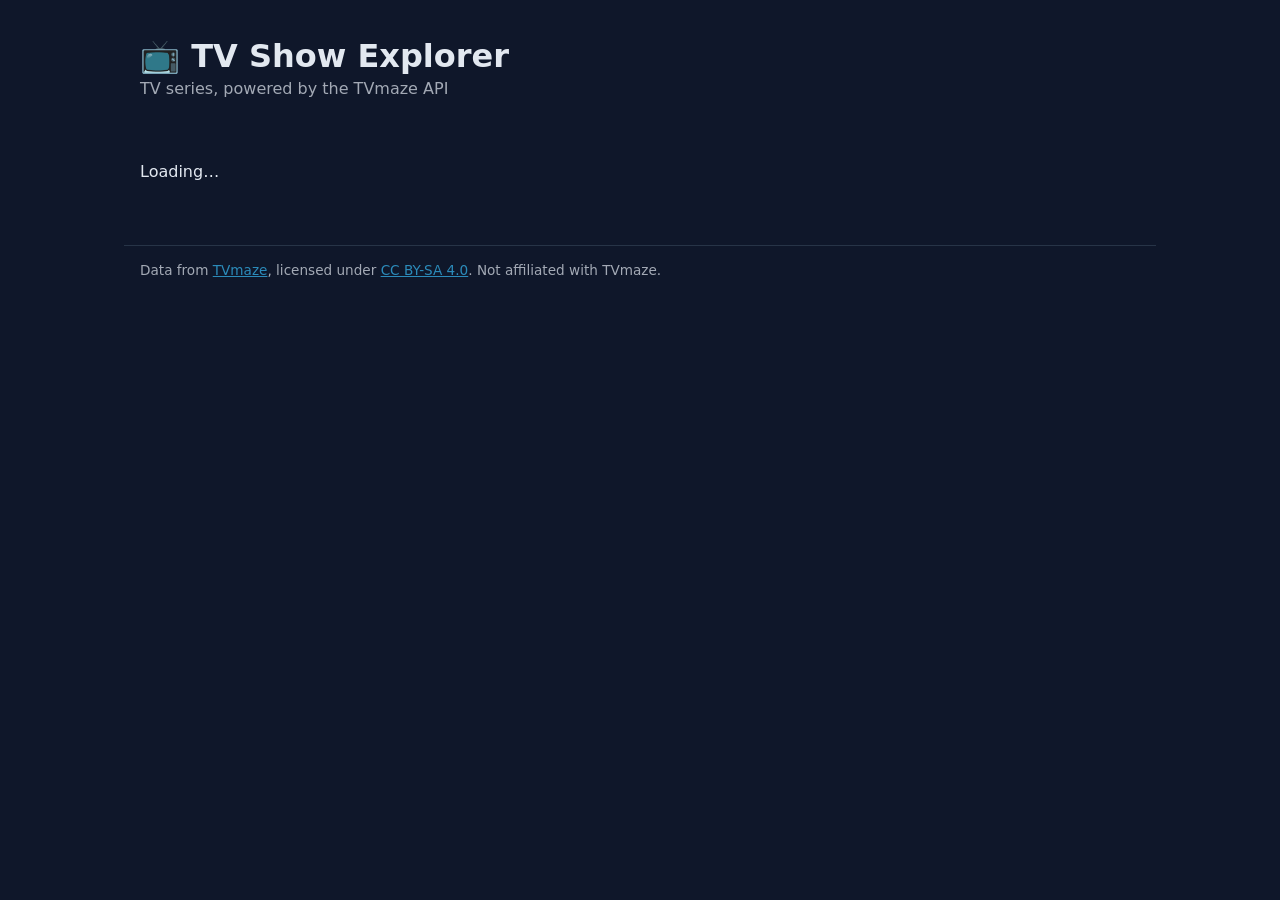
==== tvmaze/index.html @ bf2705dd "TVmaze: page structure for US TV Guide with TVmaze attribution" ====
<!DOCTYPE html>
<html lang="en">
<head>
  <meta charset="UTF-8">
  <meta name="viewport" content="width=device-width, initial-scale=1">
  <title>TV Show Explorer</title>
  <link rel="stylesheet" href="style.css">
</head>
<body>
  <header>
    <h1>📺 TV Show Explorer</h1>
    <p class="tagline">TV series, powered by the TVmaze API</p>
  </header>

  <main>
    <section id="show-details">
      <p>Loading…</p>
    </section>
  </main>

  <footer>
    Data from <a href="https://www.tvmaze.com" target="_blank" rel="noopener">TVmaze</a>,
    licensed under <a href="https://creativecommons.org/licenses/by-sa/4.0/" target="_blank" rel="noopener">CC BY-SA 4.0</a>.
    Not affiliated with TVmaze.
  </footer>

  <script src="script.js"></script>
</body>
</html>
---- tvmaze/style.css ----
body {
  margin: 0;
  font-family: system-ui, sans-serif;
  background: #0f172a;
  color: #e2e8f0;
}

header, main, footer {
  max-width: 1000px;
  margin: 0 auto;
  padding: 1rem;
}

header h1 {
  margin-bottom: 0.25rem;
}

.tagline {
  margin-top: 0;
  opacity: 0.7;
}

a {
  color: #38bdf8;
}

footer {
  font-size: 0.85rem;
  opacity: 0.7;
  border-top: 1px solid #334155;
  margin-top: 2rem;
}
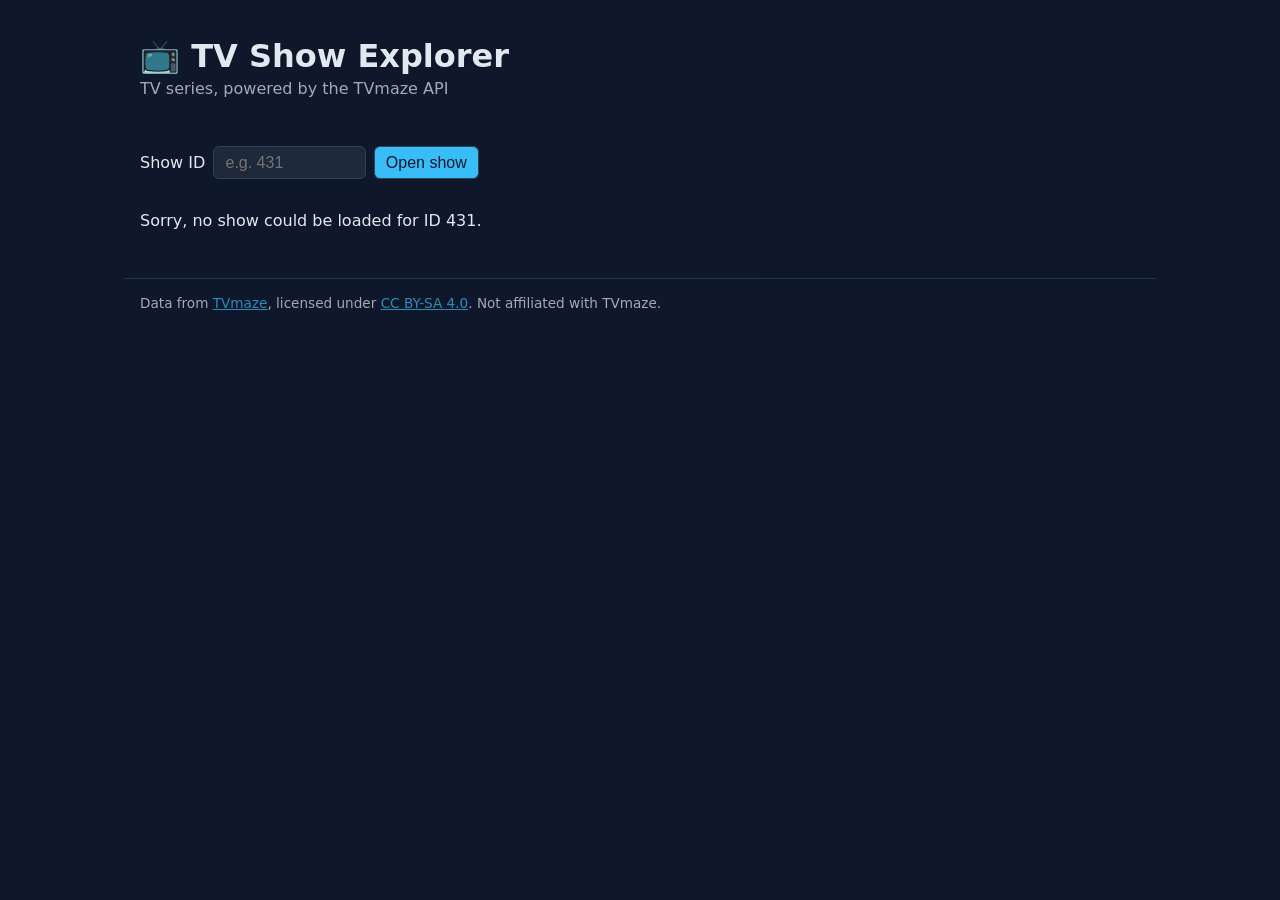
==== commit c8e79e88: "TVmaze: details page, show ID input and ID in the URL" ====
--- a/tvmaze/index.html
+++ b/tvmaze/index.html
@@ -13,6 +13,13 @@
   </header>
 
   <main>
+    <form id="id-form">
+      <label for="id-input">Show ID</label>
+      <input id="id-input" type="text" inputmode="numeric" placeholder="e.g. 431" autocomplete="off">
+      <button type="submit">Open show</button>
+      <p id="form-message"></p>
+    </form>
+
     <section id="show-details">
       <p>Loading…</p>
     </section>
--- a/tvmaze/style.css
+++ b/tvmaze/style.css
@@ -30,3 +30,61 @@
   border-top: 1px solid #334155;
   margin-top: 2rem;
 }
+
+/* ID form */
+#id-form {
+  display: flex;
+  flex-wrap: wrap;
+  align-items: center;
+  gap: 0.5rem;
+  margin-bottom: 1.5rem;
+}
+
+#id-form input,
+#id-form button {
+  font-size: 1rem;
+  padding: 0.4rem 0.7rem;
+  border-radius: 6px;
+  border: 1px solid #334155;
+}
+
+#id-form input {
+  background: #1e293b;
+  color: #e2e8f0;
+  width: 8rem;
+}
+
+#id-form button {
+  background: #38bdf8;
+  color: #0f172a;
+  cursor: pointer;
+}
+
+#form-message {
+  width: 100%;
+  margin: 0;
+  color: #f87171;
+}
+
+/* Details layout: poster left, information right */
+.show-layout {
+  display: grid;
+  grid-template-columns: 210px 1fr;
+  gap: 1.5rem;
+}
+
+.show-layout img {
+  width: 100%;
+  border-radius: 8px;
+}
+
+.show-meta {
+  opacity: 0.8;
+}
+
+/* On narrow screens, stack poster and text */
+@media (max-width: 600px) {
+  .show-layout {
+    grid-template-columns: 1fr;
+  }
+}
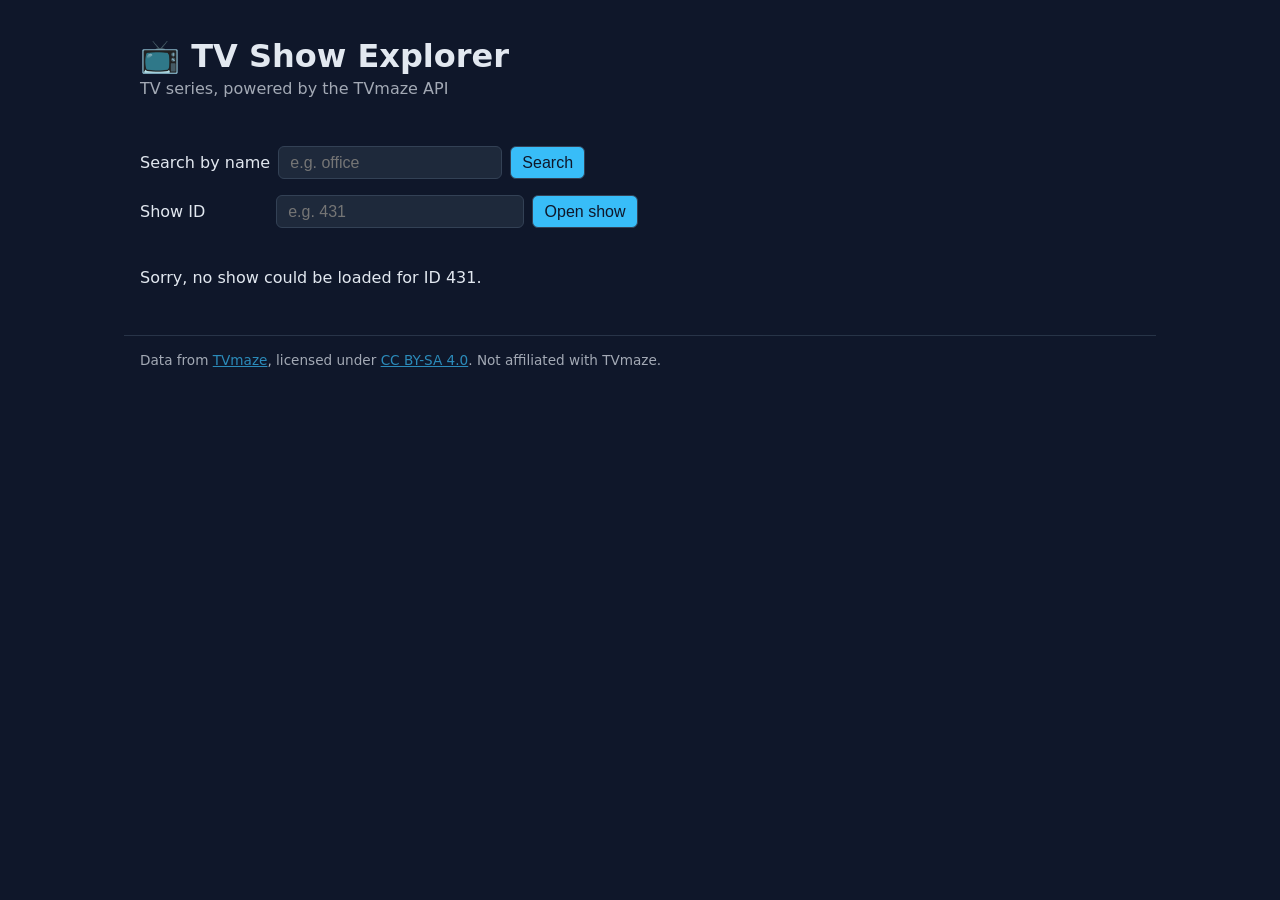
==== commit f8baeb19: "TVmaze: search shows by name with clickable poster cards" ====
--- a/tvmaze/index.html
+++ b/tvmaze/index.html
@@ -13,12 +13,20 @@
   </header>
 
   <main>
-    <form id="id-form">
+    <form id="search-form" class="inline-form">
+      <label for="search-input">Search by name</label>
+      <input id="search-input" type="search" placeholder="e.g. office" autocomplete="off">
+      <button type="submit">Search</button>
+    </form>
+
+    <form id="id-form" class="inline-form">
       <label for="id-input">Show ID</label>
       <input id="id-input" type="text" inputmode="numeric" placeholder="e.g. 431" autocomplete="off">
       <button type="submit">Open show</button>
       <p id="form-message"></p>
     </form>
+
+    <section id="search-results"></section>
 
     <section id="show-details">
       <p>Loading…</p>
--- a/tvmaze/style.css
+++ b/tvmaze/style.css
@@ -31,30 +31,34 @@
   margin-top: 2rem;
 }
 
-/* ID form */
-#id-form {
+/* Forms (search and ID) */
+.inline-form {
   display: flex;
   flex-wrap: wrap;
   align-items: center;
   gap: 0.5rem;
-  margin-bottom: 1.5rem;
+  margin-bottom: 1rem;
 }
 
-#id-form input,
-#id-form button {
+.inline-form label {
+  min-width: 8rem;
+}
+
+.inline-form input,
+.inline-form button {
   font-size: 1rem;
   padding: 0.4rem 0.7rem;
   border-radius: 6px;
   border: 1px solid #334155;
 }
 
-#id-form input {
+.inline-form input {
   background: #1e293b;
   color: #e2e8f0;
-  width: 8rem;
+  width: 14rem;
 }
 
-#id-form button {
+.inline-form button {
   background: #38bdf8;
   color: #0f172a;
   cursor: pointer;
@@ -64,6 +68,54 @@
   width: 100%;
   margin: 0;
   color: #f87171;
+}
+
+/* Search results: a grid of poster cards */
+#search-results {
+  margin: 1.5rem 0 2rem;
+}
+
+.card-grid {
+  display: grid;
+  grid-template-columns: repeat(auto-fill, minmax(150px, 1fr));
+  gap: 1rem;
+}
+
+.show-card {
+  display: flex;
+  flex-direction: column;
+  gap: 0.3rem;
+  padding: 0.5rem;
+  border-radius: 8px;
+  background: #1e293b;
+  color: inherit;
+  text-decoration: none;
+}
+
+.show-card:hover,
+.show-card:focus {
+  outline: 2px solid #38bdf8;
+}
+
+.show-card img,
+.no-image {
+  width: 100%;
+  aspect-ratio: 210 / 295;   /* same shape as TVmaze posters */
+  object-fit: cover;
+  border-radius: 6px;
+}
+
+.no-image {
+  display: flex;
+  align-items: center;
+  justify-content: center;
+  background: #334155;
+  font-size: 0.85rem;
+}
+
+.show-card span {
+  font-size: 0.85rem;
+  opacity: 0.75;
 }
 
 /* Details layout: poster left, information right */
@@ -87,4 +139,4 @@
   .show-layout {
     grid-template-columns: 1fr;
   }
-}
+}
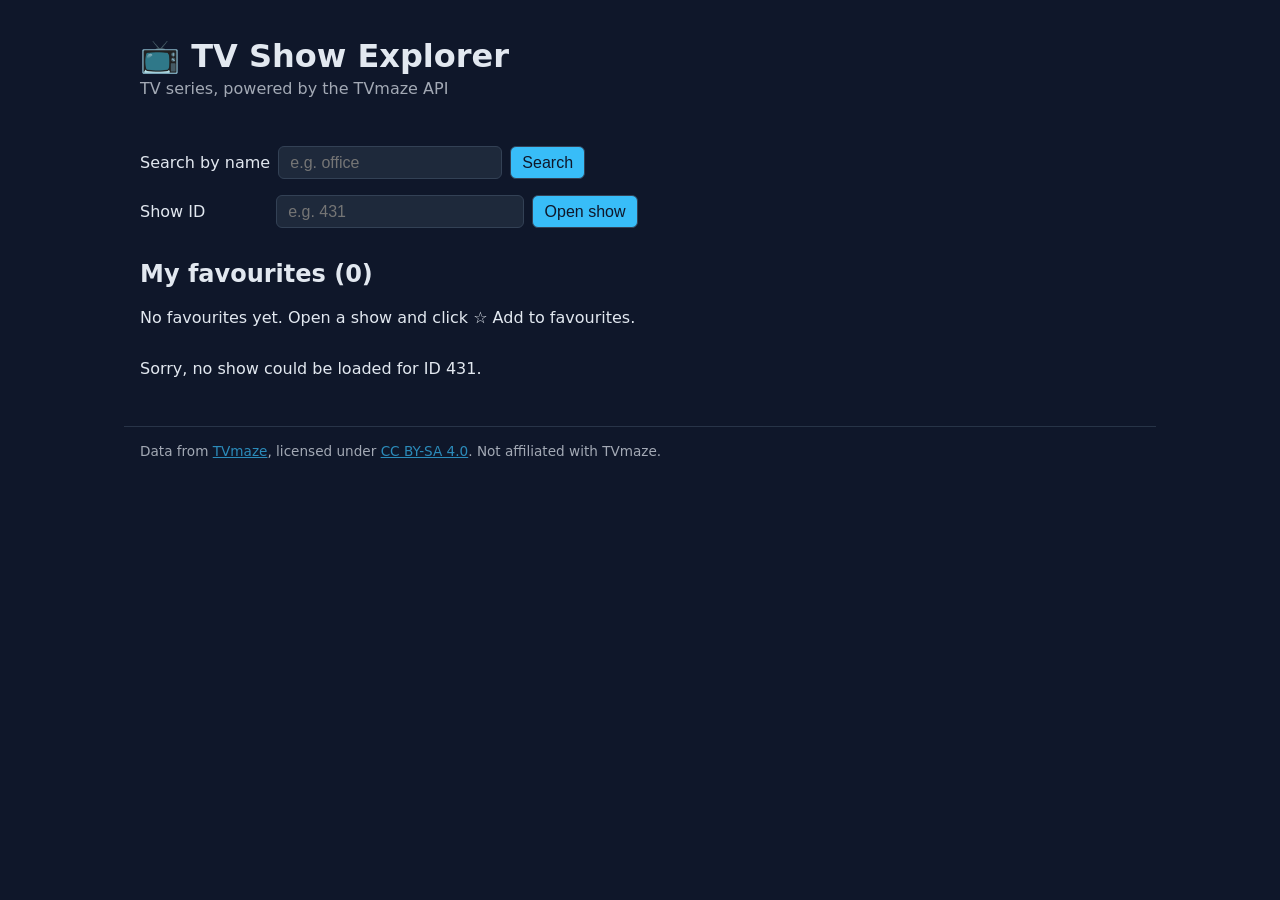
==== commit 47855af5: "TVmaze: favourites saved in localStorage, with validation of stored data" ====
--- a/tvmaze/index.html
+++ b/tvmaze/index.html
@@ -26,6 +26,7 @@
       <p id="form-message"></p>
     </form>
 
+    <section id="favourites"></section>
     <section id="search-results"></section>
 
     <section id="show-details">
--- a/tvmaze/style.css
+++ b/tvmaze/style.css
@@ -139,4 +139,66 @@
   .show-layout {
     grid-template-columns: 1fr;
   }
+}
+
+/* Seasons and cast */
+.extra-section {
+  margin-top: 2rem;
+}
+
+table {
+  width: 100%;
+  border-collapse: collapse;
+}
+
+th, td {
+  text-align: left;
+  padding: 0.4rem 0.6rem;
+  border-bottom: 1px solid #334155;
+}
+
+th {
+  opacity: 0.8;
+}
+
+.cast-card {
+  display: flex;
+  flex-direction: column;
+  gap: 0.3rem;
+  padding: 0.5rem;
+  border-radius: 8px;
+  background: #1e293b;
+}
+
+.cast-card img {
+  width: 100%;
+  aspect-ratio: 210 / 295;
+  object-fit: cover;
+  border-radius: 6px;
+}
+
+.cast-card span {
+  font-size: 0.85rem;
+  opacity: 0.75;
+}
+/* Favourites */
+#favourites {
+  margin: 1.5rem 0 2rem;
+}
+
+.fav-button {
+  display: block;
+  margin: 1rem 0;
+  font-size: 1rem;
+  padding: 0.4rem 0.8rem;
+  border-radius: 6px;
+  border: 1px solid #facc15;
+  background: transparent;
+  color: #facc15;
+  cursor: pointer;
+}
+
+.fav-button:hover {
+  background: #facc15;
+  color: #0f172a;
 }
